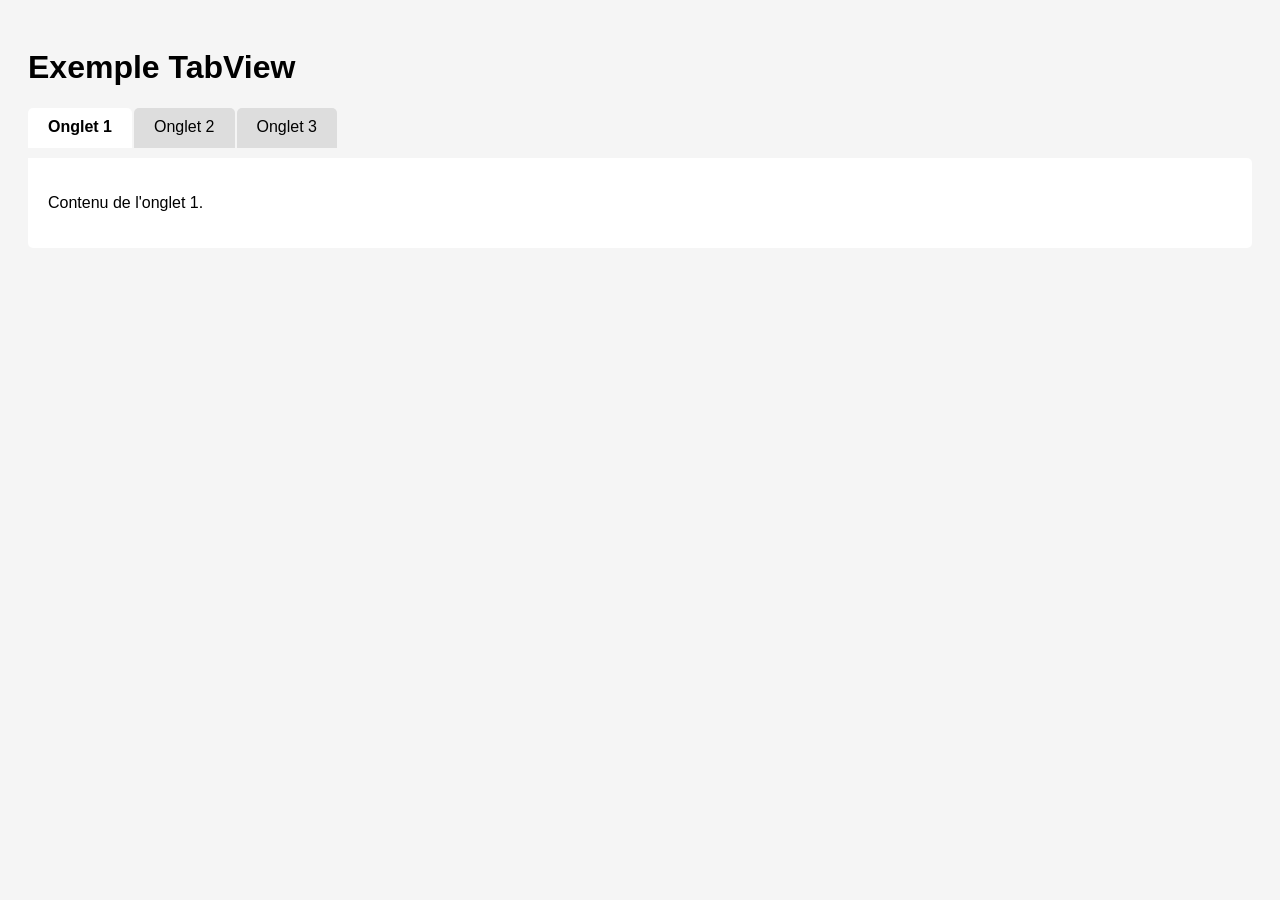
==== index.html @ b72a0b90 "Create index.html" ====
<!DOCTYPE html>
<html lang="fr">
<head>
<meta charset="UTF-8">
<meta name="viewport" content="width=device-width, initial-scale=1.0">
<title>TabView Exemple</title>
<style>
body {
    font-family: Arial, sans-serif;
    padding: 20px;
    background-color: #f5f5f5;
}

.tabs {
    display: flex;
    cursor: pointer;
    margin-bottom: 10px;
}

.tab {
    padding: 10px 20px;
    background: #ddd;
    margin-right: 2px;
    border-radius: 5px 5px 0 0;
    transition: background 0.3s;
}

.tab.active {
    background: #fff;
    font-weight: bold;
    border-bottom: 2px solid #fff;
}

.tab-content {
    background: #fff;
    padding: 20px;
    border-radius: 0 5px 5px 5px;
    display: none;
}

.tab-content.active {
    display: block;
}
</style>
</head>
<body>

<h1>Exemple TabView</h1>

<div class="tabs">
    <div class="tab active" data-tab="1">Onglet 1</div>
    <div class="tab" data-tab="2">Onglet 2</div>
    <div class="tab" data-tab="3">Onglet 3</div>
</div>

<div class="tab-content active" id="tab-1">
    <p>Contenu de l'onglet 1.</p>
</div>
<div class="tab-content" id="tab-2">
    <p>Contenu de l'onglet 2.</p>
</div>
<div class="tab-content" id="tab-3">
    <p>Contenu de l'onglet 3.</p>
</div>

<script>
const tabs = document.querySelectorAll('.tab');
const contents = document.querySelectorAll('.tab-content');

tabs.forEach(tab => {
    tab.addEventListener('click', () => {
        // Désactiver tous les onglets et contenus
        tabs.forEach(t => t.classList.remove('active'));
        contents.forEach(c => c.classList.remove('active'));

        // Activer celui cliqué
        tab.classList.add('active');
        document.getElementById('tab-' + tab.dataset.tab).classList.add('active');
    });
});
</script>

</body>
</html>
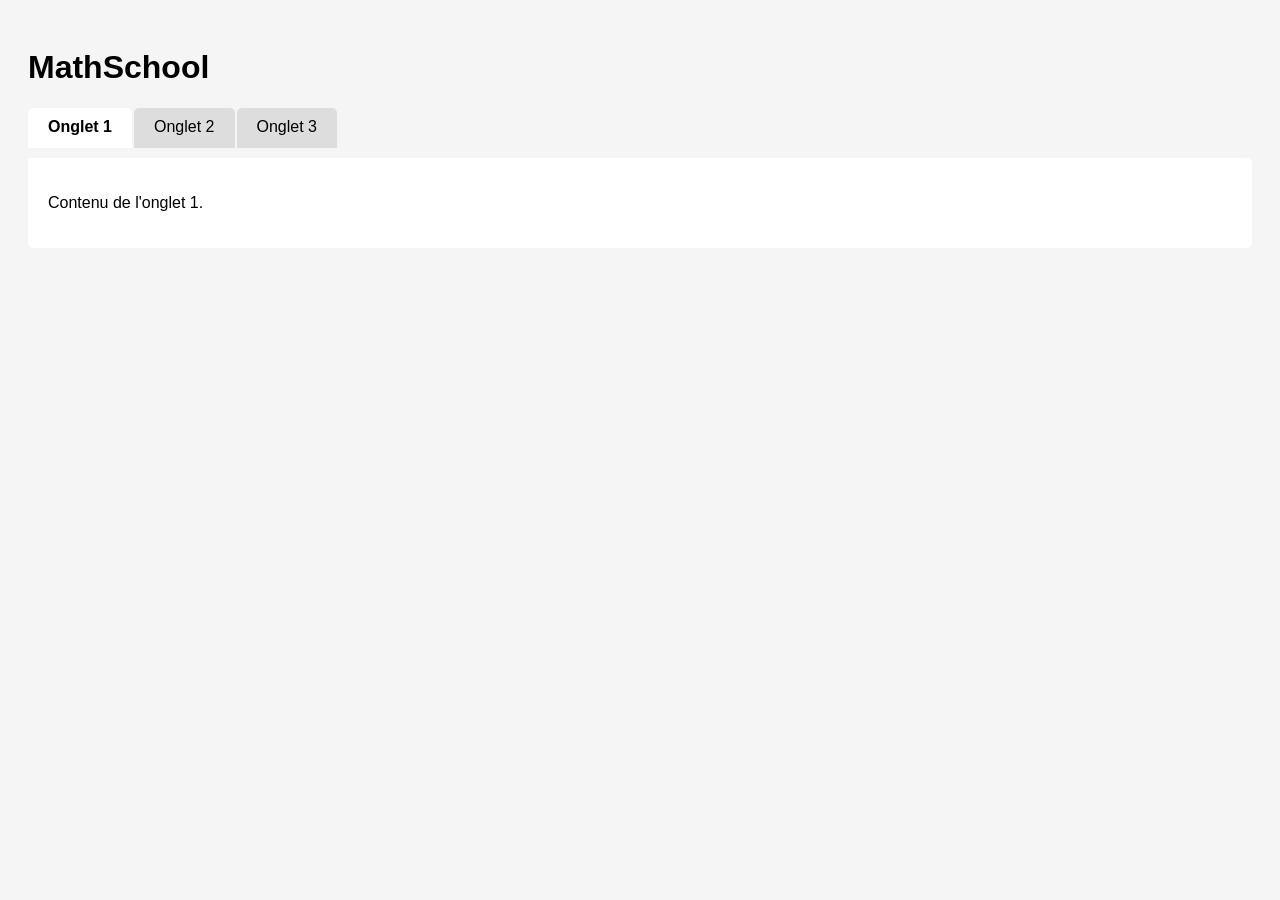
==== commit b390ae81: "Update index.html" ====
--- a/index.html
+++ b/index.html
@@ -4,6 +4,11 @@
 <meta charset="UTF-8">
 <meta name="viewport" content="width=device-width, initial-scale=1.0">
 <title>TabView Exemple</title>
+
+<!-- Lien vers le manifest pour PWA -->
+<link rel="manifest" href="manifest.json">
+<meta name="theme-color" content="#007BFF">
+
 <style>
 body {
     font-family: Arial, sans-serif;
@@ -45,7 +50,7 @@
 </head>
 <body>
 
-<h1>Exemple TabView</h1>
+<h1>MathSchool</h1>
 
 <div class="tabs">
     <div class="tab active" data-tab="1">Onglet 1</div>
@@ -78,7 +83,13 @@
         document.getElementById('tab-' + tab.dataset.tab).classList.add('active');
     });
 });
+
+// Enregistrement du service worker pour PWA
+if ('serviceWorker' in navigator) {
+    navigator.serviceWorker.register('./sw.js')
+    .then(() => console.log('Service Worker enregistré'));
+}
 </script>
 
 </body>
-</html>
+</html>
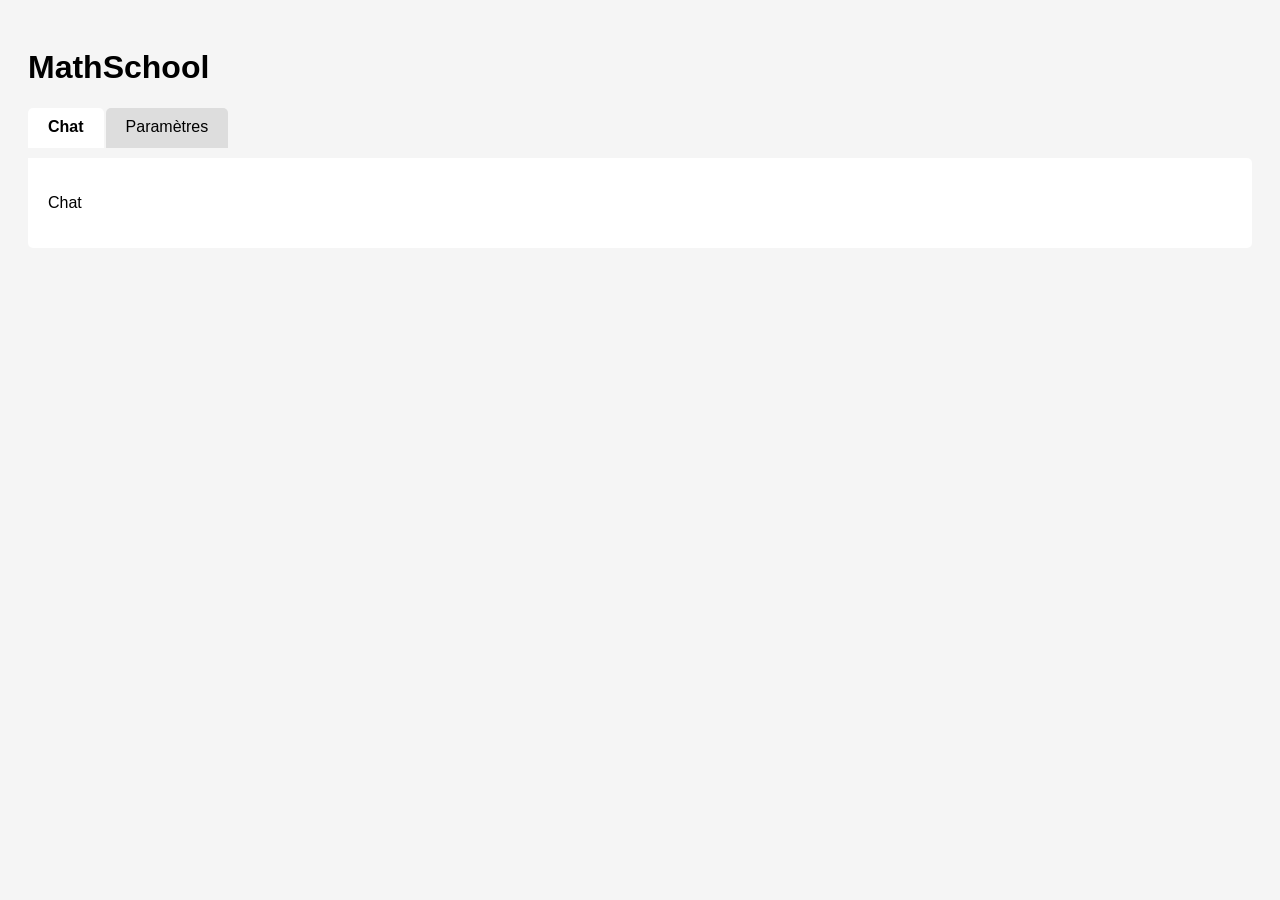
==== commit ba27a2c6: "Update index.html" ====
--- a/index.html
+++ b/index.html
@@ -53,19 +53,15 @@
 <h1>MathSchool</h1>
 
 <div class="tabs">
-    <div class="tab active" data-tab="1">Onglet 1</div>
-    <div class="tab" data-tab="2">Onglet 2</div>
-    <div class="tab" data-tab="3">Onglet 3</div>
+    <div class="tab active" data-tab="1"> Chat </div>
+    <div class="tab" data-tab="2"> Paramètres </div>
 </div>
 
 <div class="tab-content active" id="tab-1">
-    <p>Contenu de l'onglet 1.</p>
+    <p> Chat </p>
 </div>
 <div class="tab-content" id="tab-2">
-    <p>Contenu de l'onglet 2.</p>
-</div>
-<div class="tab-content" id="tab-3">
-    <p>Contenu de l'onglet 3.</p>
+    <p> Settings </p>
 </div>
 
 <script>
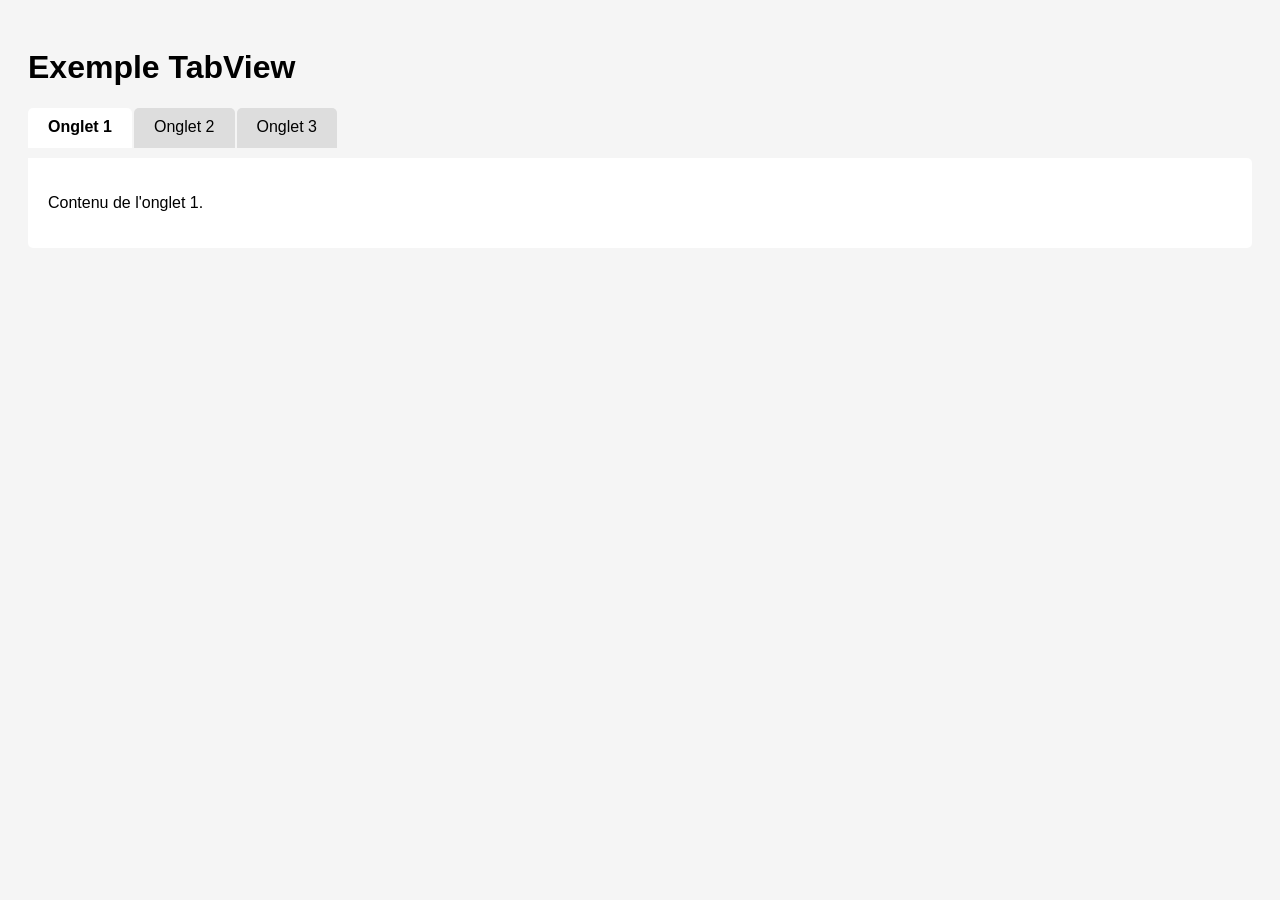
==== commit af354351: "Update index.html" ====
--- a/index.html
+++ b/index.html
@@ -3,11 +3,17 @@
 <head>
 <meta charset="UTF-8">
 <meta name="viewport" content="width=device-width, initial-scale=1.0">
-<title>TabView Exemple</title>
+<title>MathApp</title>
 
-<!-- Lien vers le manifest pour PWA -->
+<!-- PWA manifest -->
 <link rel="manifest" href="manifest.json">
 <meta name="theme-color" content="#007BFF">
+
+<!-- Favicon et Apple touch icon -->
+<link rel="icon" href="Icon app maths.jpg" sizes="512x512" type="image/jpeg">
+<link rel="apple-touch-icon" href="Icon app maths.jpg">
+<meta name="apple-mobile-web-app-capable" content="yes">
+<meta name="apple-mobile-web-app-status-bar-style" content="black-translucent">
 
 <style>
 body {
@@ -50,18 +56,22 @@
 </head>
 <body>
 
-<h1>MathSchool</h1>
+<h1>Exemple TabView</h1>
 
 <div class="tabs">
-    <div class="tab active" data-tab="1"> Chat </div>
-    <div class="tab" data-tab="2"> Paramètres </div>
+    <div class="tab active" data-tab="1">Onglet 1</div>
+    <div class="tab" data-tab="2">Onglet 2</div>
+    <div class="tab" data-tab="3">Onglet 3</div>
 </div>
 
 <div class="tab-content active" id="tab-1">
-    <p> Chat </p>
+    <p>Contenu de l'onglet 1.</p>
 </div>
 <div class="tab-content" id="tab-2">
-    <p> Settings </p>
+    <p>Contenu de l'onglet 2.</p>
+</div>
+<div class="tab-content" id="tab-3">
+    <p>Contenu de l'onglet 3.</p>
 </div>
 
 <script>
@@ -70,17 +80,14 @@
 
 tabs.forEach(tab => {
     tab.addEventListener('click', () => {
-        // Désactiver tous les onglets et contenus
         tabs.forEach(t => t.classList.remove('active'));
         contents.forEach(c => c.classList.remove('active'));
-
-        // Activer celui cliqué
         tab.classList.add('active');
         document.getElementById('tab-' + tab.dataset.tab).classList.add('active');
     });
 });
 
-// Enregistrement du service worker pour PWA
+// Service worker pour PWA
 if ('serviceWorker' in navigator) {
     navigator.serviceWorker.register('./sw.js')
     .then(() => console.log('Service Worker enregistré'));
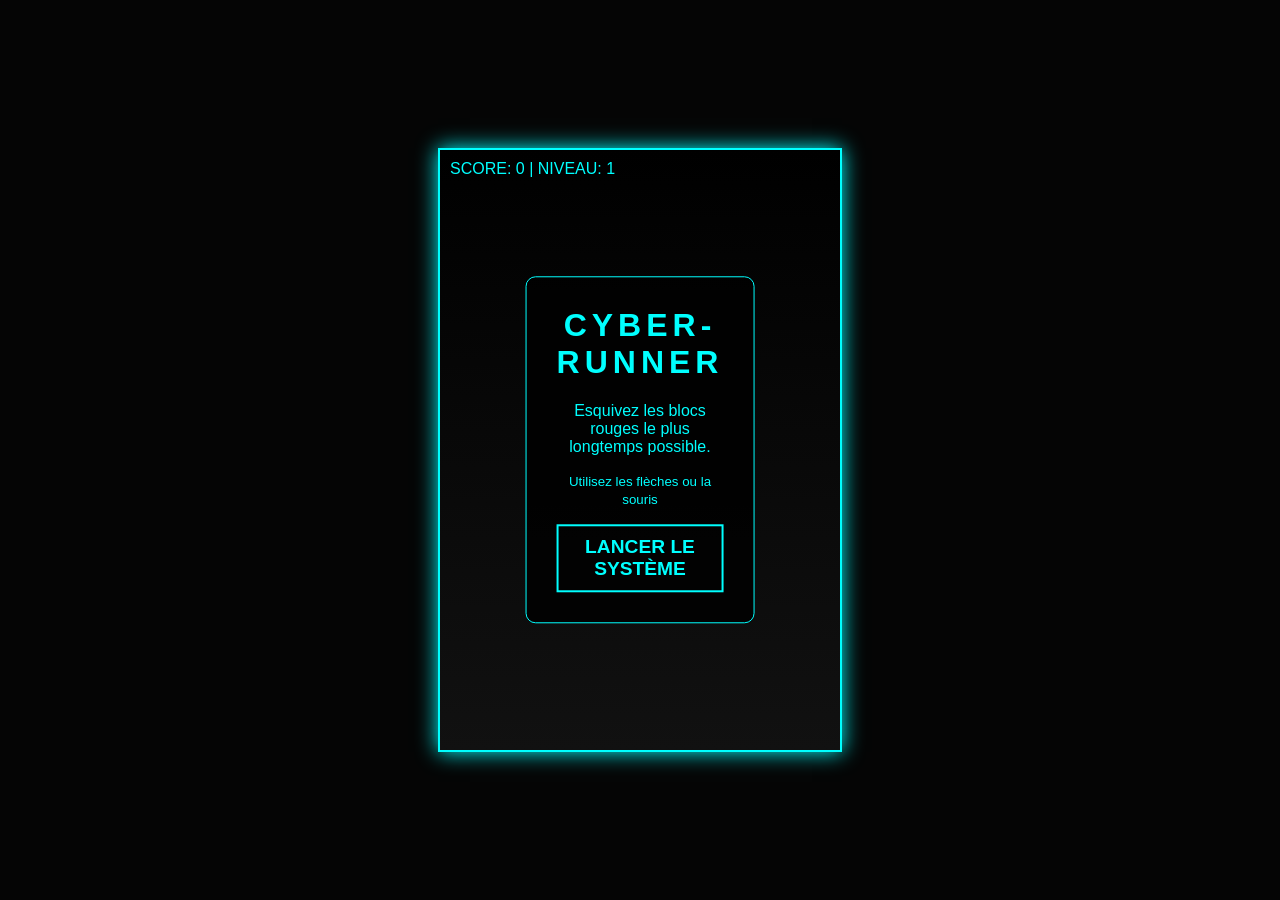
==== commit 9c310e4f: "Update index.html" ====
--- a/index.html
+++ b/index.html
@@ -1,98 +1,231 @@
 <!DOCTYPE html>
 <html lang="fr">
 <head>
-<meta charset="UTF-8">
-<meta name="viewport" content="width=device-width, initial-scale=1.0">
-<title>MathApp</title>
-
-<!-- PWA manifest -->
-<link rel="manifest" href="manifest.json">
-<meta name="theme-color" content="#007BFF">
-
-<!-- Favicon et Apple touch icon -->
-<link rel="icon" href="Icon app maths.jpg" sizes="512x512" type="image/jpeg">
-<link rel="apple-touch-icon" href="Icon app maths.jpg">
-<meta name="apple-mobile-web-app-capable" content="yes">
-<meta name="apple-mobile-web-app-status-bar-style" content="black-translucent">
-
-<style>
-body {
-    font-family: Arial, sans-serif;
-    padding: 20px;
-    background-color: #f5f5f5;
-}
-
-.tabs {
-    display: flex;
-    cursor: pointer;
-    margin-bottom: 10px;
-}
-
-.tab {
-    padding: 10px 20px;
-    background: #ddd;
-    margin-right: 2px;
-    border-radius: 5px 5px 0 0;
-    transition: background 0.3s;
-}
-
-.tab.active {
-    background: #fff;
-    font-weight: bold;
-    border-bottom: 2px solid #fff;
-}
-
-.tab-content {
-    background: #fff;
-    padding: 20px;
-    border-radius: 0 5px 5px 5px;
-    display: none;
-}
-
-.tab-content.active {
-    display: block;
-}
-</style>
+    <meta charset="UTF-8">
+    <meta name="viewport" content="width=device-width, initial-scale=1.0">
+    <title>CYBER-RUNNER 2026</title>
+    <style>
+        body {
+            margin: 0;
+            background: #050505;
+            color: #0ff;
+            font-family: 'Segoe UI', Tahoma, Geneva, Verdana, sans-serif;
+            overflow: hidden;
+            display: flex;
+            justify-content: center;
+            align-items: center;
+            height: 100vh;
+        }
+
+        #game-container {
+            position: relative;
+            border: 2px solid #0ff;
+            box-shadow: 0 0 20px #0ff;
+        }
+
+        canvas {
+            display: block;
+            background: linear-gradient(to bottom, #000, #111);
+        }
+
+        #ui {
+            position: absolute;
+            top: 10px;
+            left: 10px;
+            pointer-events: none;
+        }
+
+        .menu {
+            position: absolute;
+            top: 50%;
+            left: 50%;
+            transform: translate(-50%, -50%);
+            text-align: center;
+            background: rgba(0, 0, 0, 0.85);
+            padding: 30px;
+            border: 1px solid #0ff;
+            border-radius: 10px;
+        }
+
+        button {
+            background: transparent;
+            color: #0ff;
+            border: 2px solid #0ff;
+            padding: 10px 20px;
+            font-size: 1.2rem;
+            cursor: pointer;
+            transition: 0.3s;
+            text-transform: uppercase;
+            font-weight: bold;
+        }
+
+        button:hover {
+            background: #0ff;
+            color: #000;
+            box-shadow: 0 0 15px #0ff;
+        }
+
+        h1 { margin-top: 0; letter-spacing: 5px; }
+        .hidden { display: none; }
+    </style>
 </head>
 <body>
 
-<h1>Exemple TabView</h1>
-
-<div class="tabs">
-    <div class="tab active" data-tab="1">Onglet 1</div>
-    <div class="tab" data-tab="2">Onglet 2</div>
-    <div class="tab" data-tab="3">Onglet 3</div>
+<div id="game-container">
+    <div id="ui"> SCORE: <span id="score">0</span> | NIVEAU: <span id="level">1</span> </div>
+    
+    <canvas id="gameCanvas"></canvas>
+
+    <div id="start-menu" class="menu">
+        <h1>CYBER-RUNNER</h1>
+        <p>Esquivez les blocs rouges le plus longtemps possible.</p>
+        <p><small>Utilisez les flèches ou la souris</small></p>
+        <button onclick="startGame()">Lancer le Système</button>
+    </div>
+
+    <div id="game-over" class="menu hidden">
+        <h1 style="color: #f0f;">SYSTÈME CRASHÉ</h1>
+        <p>Score Final: <span id="final-score">0</span></p>
+        <button onclick="startGame()">Réinitialiser</button>
+    </div>
 </div>
 
-<div class="tab-content active" id="tab-1">
-    <p>Contenu de l'onglet 1.</p>
-</div>
-<div class="tab-content" id="tab-2">
-    <p>Contenu de l'onglet 2.</p>
-</div>
-<div class="tab-content" id="tab-3">
-    <p>Contenu de l'onglet 3.</p>
-</div>
-
 <script>
-const tabs = document.querySelectorAll('.tab');
-const contents = document.querySelectorAll('.tab-content');
-
-tabs.forEach(tab => {
-    tab.addEventListener('click', () => {
-        tabs.forEach(t => t.classList.remove('active'));
-        contents.forEach(c => c.classList.remove('active'));
-        tab.classList.add('active');
-        document.getElementById('tab-' + tab.dataset.tab).classList.add('active');
-    });
-});
-
-// Service worker pour PWA
-if ('serviceWorker' in navigator) {
-    navigator.serviceWorker.register('./sw.js')
-    .then(() => console.log('Service Worker enregistré'));
-}
+    const canvas = document.getElementById('gameCanvas');
+    const ctx = canvas.getContext('2d');
+    const scoreEl = document.getElementById('score');
+    const levelEl = document.getElementById('level');
+    const finalScoreEl = document.getElementById('final-score');
+    const startMenu = document.getElementById('start-menu');
+    const gameOverMenu = document.getElementById('game-over');
+
+    canvas.width = 400;
+    canvas.height = 600;
+
+    let player, obstacles, score, gameActive, speed, frame;
+
+    class Player {
+        constructor() {
+            this.width = 30;
+            this.height = 30;
+            this.x = canvas.width / 2 - 15;
+            this.y = canvas.height - 60;
+            this.color = '#0ff';
+        }
+
+        draw() {
+            ctx.shadowBlur = 15;
+            ctx.shadowColor = this.color;
+            ctx.fillStyle = this.color;
+            ctx.fillRect(this.x, this.y, this.width, this.height);
+            ctx.shadowBlur = 0;
+        }
+
+        update(mouseX) {
+            let targetX = mouseX - canvas.getBoundingClientRect().left - this.width / 2;
+            this.x += (targetX - this.x) * 0.15; // Smooth movement
+            // Limites
+            if (this.x < 0) this.x = 0;
+            if (this.x > canvas.width - this.width) this.x = canvas.width - this.width;
+        }
+    }
+
+    class Obstacle {
+        constructor(speed) {
+            this.width = Math.random() * 60 + 20;
+            this.height = 20;
+            this.x = Math.random() * (canvas.width - this.width);
+            this.y = -20;
+            this.speed = speed;
+            this.color = '#f06';
+        }
+
+        draw() {
+            ctx.shadowBlur = 10;
+            ctx.shadowColor = this.color;
+            ctx.fillStyle = this.color;
+            ctx.fillRect(this.x, this.y, this.width, this.height);
+            ctx.shadowBlur = 0;
+        }
+
+        update() {
+            this.y += this.speed;
+        }
+    }
+
+    let mouseX = canvas.width / 2;
+    window.addEventListener('mousemove', (e) => mouseX = e.clientX);
+    window.addEventListener('touchmove', (e) => {
+        mouseX = e.touches[0].clientX;
+        e.preventDefault();
+    }, {passive: false});
+
+    function startGame() {
+        player = new Player();
+        obstacles = [];
+        score = 0;
+        speed = 4;
+        gameActive = true;
+        frame = 0;
+        
+        startMenu.classList.add('hidden');
+        gameOverMenu.classList.add('hidden');
+        animate();
+    }
+
+    function animate() {
+        if (!gameActive) return;
+
+        ctx.clearRect(0, 0, canvas.width, canvas.height);
+        
+        // Background effect (Matrix-like lines)
+        ctx.strokeStyle = '#111';
+        for(let i=0; i<canvas.width; i+=20) {
+            ctx.beginPath();
+            ctx.moveTo(i, 0); ctx.lineTo(i, canvas.height);
+            ctx.stroke();
+        }
+
+        player.update(mouseX);
+        player.draw();
+
+        // Gestion des obstacles
+        if (frame % Math.max(10, 40 - Math.floor(score/5)) === 0) {
+            obstacles.push(new Obstacle(speed));
+        }
+
+        obstacles.forEach((obs, index) => {
+            obs.update();
+            obs.draw();
+
+            // Collision
+            if (player.x < obs.x + obs.width &&
+                player.x + player.width > obs.x &&
+                player.y < obs.y + obs.height &&
+                player.y + player.height > obs.y) {
+                endGame();
+            }
+
+            // Supprimer obstacles hors écran
+            if (obs.y > canvas.height) {
+                obstacles.splice(index, 1);
+                score++;
+                speed += 0.05;
+                scoreEl.innerText = score;
+                levelEl.innerText = Math.floor(score / 20) + 1;
+            }
+        });
+
+        frame++;
+        requestAnimationFrame(animate);
+    }
+
+    function endGame() {
+        gameActive = false;
+        finalScoreEl.innerText = score;
+        gameOverMenu.classList.remove('hidden');
+    }
 </script>
 
 </body>
-</html>+</html>
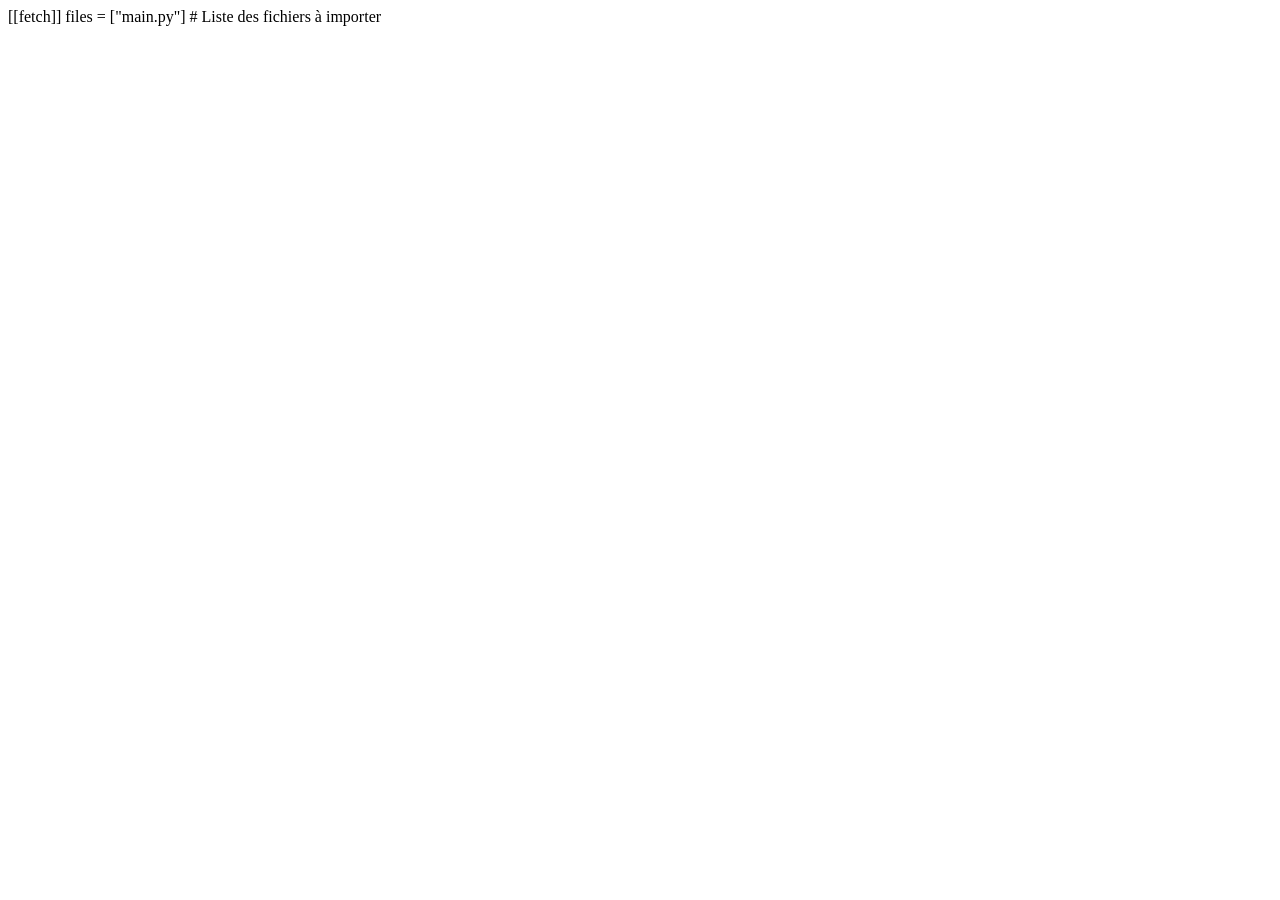
==== commit a5af5b22: "Update index.html" ====
--- a/index.html
+++ b/index.html
@@ -1,231 +1,15 @@
-<!DOCTYPE html>
-<html lang="fr">
 <head>
-    <meta charset="UTF-8">
-    <meta name="viewport" content="width=device-width, initial-scale=1.0">
-    <title>CYBER-RUNNER 2026</title>
-    <style>
-        body {
-            margin: 0;
-            background: #050505;
-            color: #0ff;
-            font-family: 'Segoe UI', Tahoma, Geneva, Verdana, sans-serif;
-            overflow: hidden;
-            display: flex;
-            justify-content: center;
-            align-items: center;
-            height: 100vh;
-        }
-
-        #game-container {
-            position: relative;
-            border: 2px solid #0ff;
-            box-shadow: 0 0 20px #0ff;
-        }
-
-        canvas {
-            display: block;
-            background: linear-gradient(to bottom, #000, #111);
-        }
-
-        #ui {
-            position: absolute;
-            top: 10px;
-            left: 10px;
-            pointer-events: none;
-        }
-
-        .menu {
-            position: absolute;
-            top: 50%;
-            left: 50%;
-            transform: translate(-50%, -50%);
-            text-align: center;
-            background: rgba(0, 0, 0, 0.85);
-            padding: 30px;
-            border: 1px solid #0ff;
-            border-radius: 10px;
-        }
-
-        button {
-            background: transparent;
-            color: #0ff;
-            border: 2px solid #0ff;
-            padding: 10px 20px;
-            font-size: 1.2rem;
-            cursor: pointer;
-            transition: 0.3s;
-            text-transform: uppercase;
-            font-weight: bold;
-        }
-
-        button:hover {
-            background: #0ff;
-            color: #000;
-            box-shadow: 0 0 15px #0ff;
-        }
-
-        h1 { margin-top: 0; letter-spacing: 5px; }
-        .hidden { display: none; }
-    </style>
+    <link rel="stylesheet" href="https://pyscript.net/releases/2024.1.1/core.css" />
+    <script type="module" src="https://pyscript.net/releases/2024.1.1/core.js"></script>
+    
+    <py-config>
+        [[fetch]]
+        files = ["main.py"] # Liste des fichiers à importer
+    </py-config>
 </head>
 <body>
-
-<div id="game-container">
-    <div id="ui"> SCORE: <span id="score">0</span> | NIVEAU: <span id="level">1</span> </div>
-    
-    <canvas id="gameCanvas"></canvas>
-
-    <div id="start-menu" class="menu">
-        <h1>CYBER-RUNNER</h1>
-        <p>Esquivez les blocs rouges le plus longtemps possible.</p>
-        <p><small>Utilisez les flèches ou la souris</small></p>
-        <button onclick="startGame()">Lancer le Système</button>
-    </div>
-
-    <div id="game-over" class="menu hidden">
-        <h1 style="color: #f0f;">SYSTÈME CRASHÉ</h1>
-        <p>Score Final: <span id="final-score">0</span></p>
-        <button onclick="startGame()">Réinitialiser</button>
-    </div>
-</div>
-
-<script>
-    const canvas = document.getElementById('gameCanvas');
-    const ctx = canvas.getContext('2d');
-    const scoreEl = document.getElementById('score');
-    const levelEl = document.getElementById('level');
-    const finalScoreEl = document.getElementById('final-score');
-    const startMenu = document.getElementById('start-menu');
-    const gameOverMenu = document.getElementById('game-over');
-
-    canvas.width = 400;
-    canvas.height = 600;
-
-    let player, obstacles, score, gameActive, speed, frame;
-
-    class Player {
-        constructor() {
-            this.width = 30;
-            this.height = 30;
-            this.x = canvas.width / 2 - 15;
-            this.y = canvas.height - 60;
-            this.color = '#0ff';
-        }
-
-        draw() {
-            ctx.shadowBlur = 15;
-            ctx.shadowColor = this.color;
-            ctx.fillStyle = this.color;
-            ctx.fillRect(this.x, this.y, this.width, this.height);
-            ctx.shadowBlur = 0;
-        }
-
-        update(mouseX) {
-            let targetX = mouseX - canvas.getBoundingClientRect().left - this.width / 2;
-            this.x += (targetX - this.x) * 0.15; // Smooth movement
-            // Limites
-            if (this.x < 0) this.x = 0;
-            if (this.x > canvas.width - this.width) this.x = canvas.width - this.width;
-        }
-    }
-
-    class Obstacle {
-        constructor(speed) {
-            this.width = Math.random() * 60 + 20;
-            this.height = 20;
-            this.x = Math.random() * (canvas.width - this.width);
-            this.y = -20;
-            this.speed = speed;
-            this.color = '#f06';
-        }
-
-        draw() {
-            ctx.shadowBlur = 10;
-            ctx.shadowColor = this.color;
-            ctx.fillStyle = this.color;
-            ctx.fillRect(this.x, this.y, this.width, this.height);
-            ctx.shadowBlur = 0;
-        }
-
-        update() {
-            this.y += this.speed;
-        }
-    }
-
-    let mouseX = canvas.width / 2;
-    window.addEventListener('mousemove', (e) => mouseX = e.clientX);
-    window.addEventListener('touchmove', (e) => {
-        mouseX = e.touches[0].clientX;
-        e.preventDefault();
-    }, {passive: false});
-
-    function startGame() {
-        player = new Player();
-        obstacles = [];
-        score = 0;
-        speed = 4;
-        gameActive = true;
-        frame = 0;
-        
-        startMenu.classList.add('hidden');
-        gameOverMenu.classList.add('hidden');
-        animate();
-    }
-
-    function animate() {
-        if (!gameActive) return;
-
-        ctx.clearRect(0, 0, canvas.width, canvas.height);
-        
-        // Background effect (Matrix-like lines)
-        ctx.strokeStyle = '#111';
-        for(let i=0; i<canvas.width; i+=20) {
-            ctx.beginPath();
-            ctx.moveTo(i, 0); ctx.lineTo(i, canvas.height);
-            ctx.stroke();
-        }
-
-        player.update(mouseX);
-        player.draw();
-
-        // Gestion des obstacles
-        if (frame % Math.max(10, 40 - Math.floor(score/5)) === 0) {
-            obstacles.push(new Obstacle(speed));
-        }
-
-        obstacles.forEach((obs, index) => {
-            obs.update();
-            obs.draw();
-
-            // Collision
-            if (player.x < obs.x + obs.width &&
-                player.x + player.width > obs.x &&
-                player.y < obs.y + obs.height &&
-                player.y + player.height > obs.y) {
-                endGame();
-            }
-
-            // Supprimer obstacles hors écran
-            if (obs.y > canvas.height) {
-                obstacles.splice(index, 1);
-                score++;
-                speed += 0.05;
-                scoreEl.innerText = score;
-                levelEl.innerText = Math.floor(score / 20) + 1;
-            }
-        });
-
-        frame++;
-        requestAnimationFrame(animate);
-    }
-
-    function endGame() {
-        gameActive = false;
-        finalScoreEl.innerText = score;
-        gameOverMenu.classList.remove('hidden');
-    }
-</script>
-
+    <script type="py">
+        import main # Maintenant vous pouvez l'importer normalement
+        main.execute()
+    </script>
 </body>
-</html>
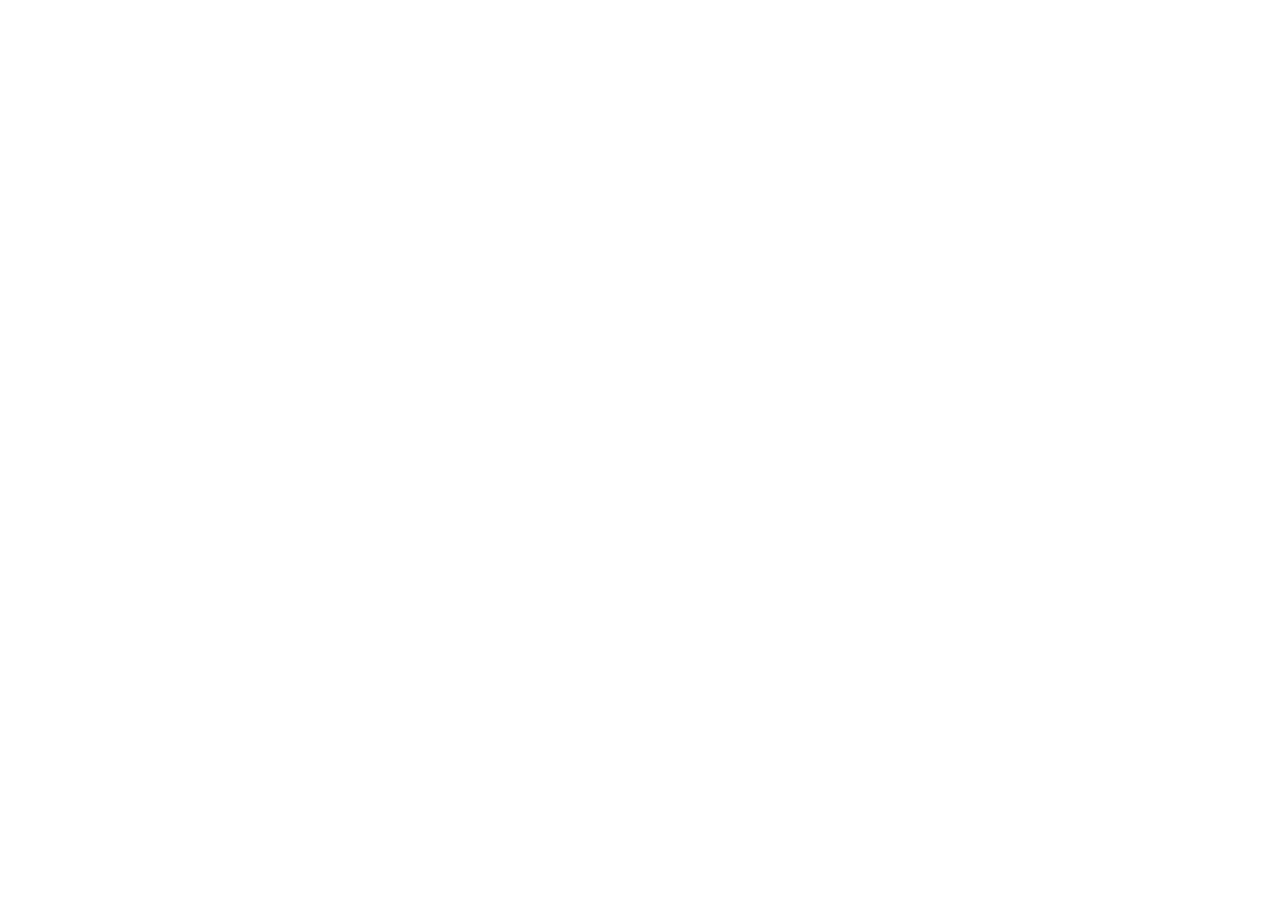
==== commit 2959cb88: "Refactor index.html for improved structure and styling" ====
--- a/index.html
+++ b/index.html
@@ -1,15 +1,36 @@
+<!DOCTYPE html>
+<html lang="fr">
 <head>
-    <link rel="stylesheet" href="https://pyscript.net/releases/2024.1.1/core.css" />
-    <script type="module" src="https://pyscript.net/releases/2024.1.1/core.js"></script>
-    
-    <py-config>
-        [[fetch]]
-        files = ["main.py"] # Liste des fichiers à importer
-    </py-config>
+    <meta charset="UTF-8">
+    <meta name="viewport" content="width=device-width, initial-scale=1.0">
+    <title>IA Chat App</title>
+    <link rel="stylesheet" href="https://cdn.jsdelivr.net/npm/@stlite/mountable@0.55.0/build/stlite.css" />
+    <style>
+        /* Optimisation pour éviter les marges blanches sur mobile */
+        body, html { margin: 0; padding: 0; overflow: hidden; }
+        #root { height: 100vh; width: 100vw; }
+    </style>
 </head>
 <body>
-    <script type="py">
-        import main # Maintenant vous pouvez l'importer normalement
-        main.execute()
+    <div id="root"></div>
+    <script src="https://cdn.jsdelivr.net/npm/@stlite/mountable@0.55.0/build/stlite.js"></script>
+    <script>
+        stlite.mount({
+            requirements: [], // Ajoute tes libs ici (ex: ["openai"])
+            entrypoint: "main.py",
+            files: {
+                // On demande au chargeur d'aller lire ton fichier main.py réel
+                "main.py": {
+                    url: "./main.py"
+                }
+            },
+            // Configuration pour rendre l'UI plus "App" et moins "Site web"
+            streamlitConfig: {
+                "server.headless": true,
+                "theme.primaryColor": "#FF4B4B",
+                "theme.base": "dark"
+            }
+        }, document.getElementById("root"));
     </script>
 </body>
+</html>
